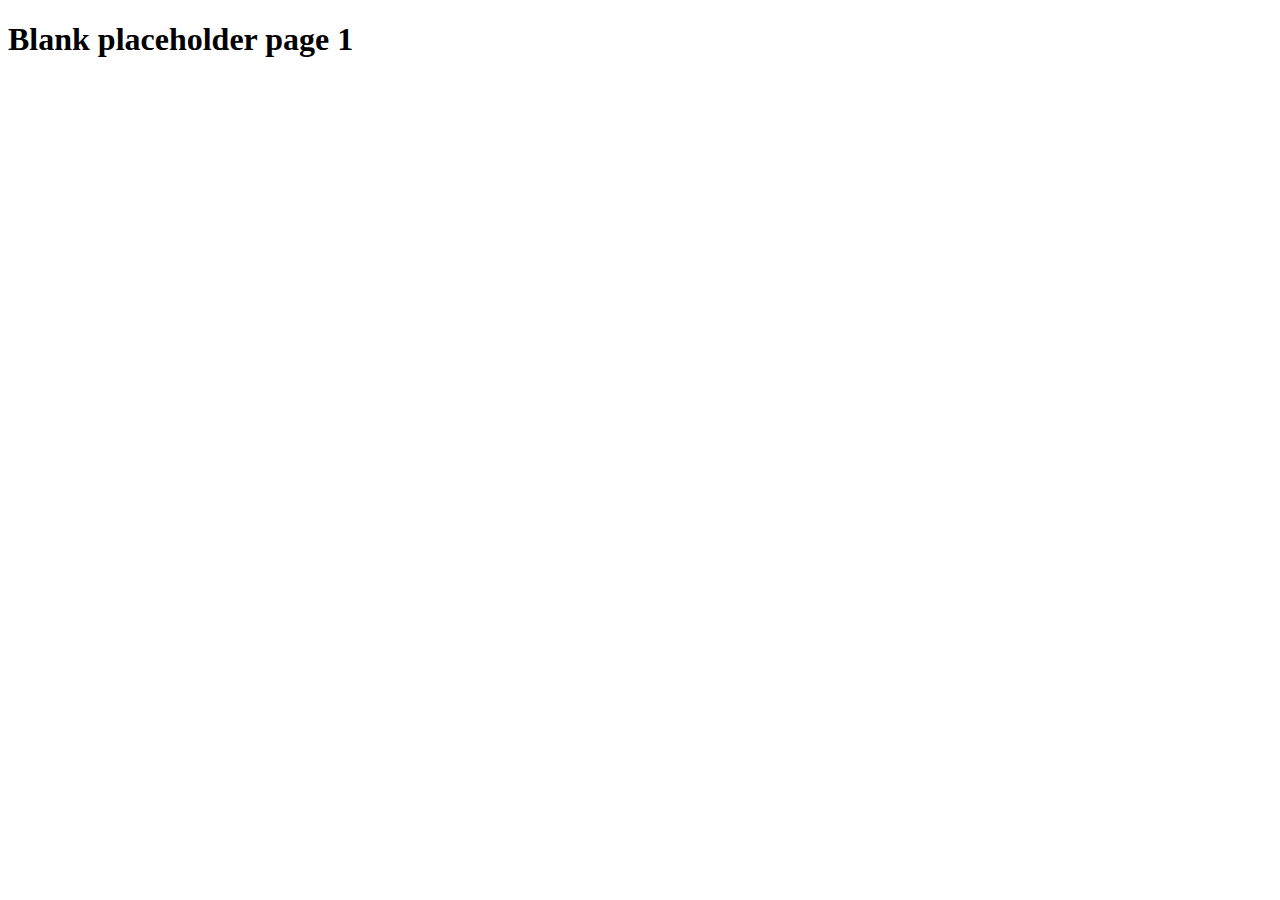
==== blank1.html @ 23a34267 "copying progress from other repository" ====
<!DOCTYPE html>

    <head>
        <meta charset="utf-8">
  
        <title>Blank 6</title>
        <meta name="description" content="">
        <meta name="viewport" content="width=device-width, initial-scale=1">
        <link rel="stylesheet" href="">
    </head>
    <body>
      <h1>Blank placeholder page 1</h1>
        
        <script src="" async defer></script>
    </body>
</html>
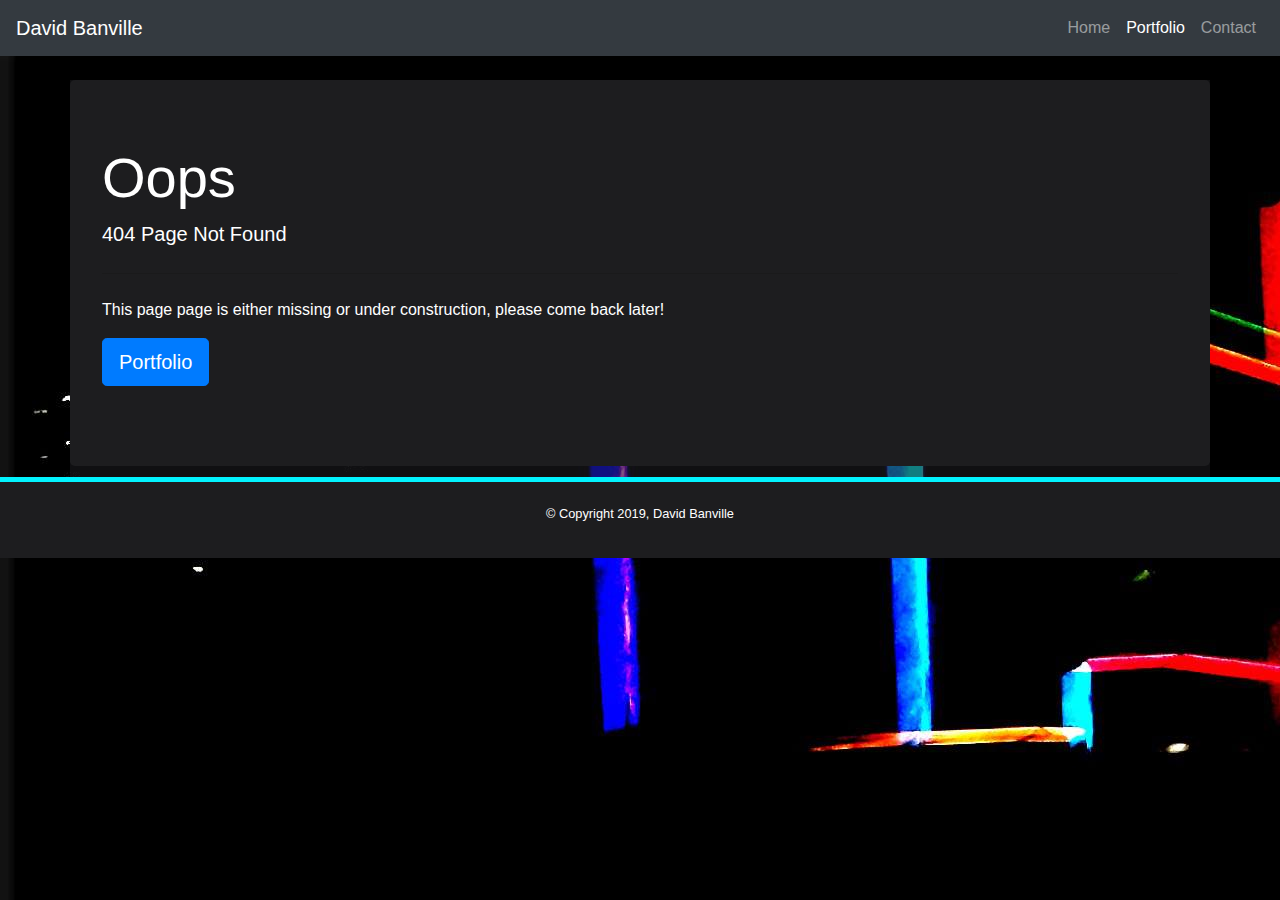
==== commit fe31296b: "added links to One Garden project and 404 page" ====
--- a/blank1.html
+++ b/blank1.html
@@ -1,16 +1,60 @@
 <!DOCTYPE html>
-
+<html>
     <head>
         <meta charset="utf-8">
   
-        <title>Blank 6</title>
+        <title>404</title>
         <meta name="description" content="">
         <meta name="viewport" content="width=device-width, initial-scale=1">
-        <link rel="stylesheet" href="">
+        <link rel='stylesheet' href='https://stackpath.bootstrapcdn.com/bootstrap/4.3.1/css/bootstrap.min.css' integrity='sha384-ggOyR0iXCbMQv3Xipma34MD+dH/1fQ784/j6cY/iJTQUOhcWr7x9JvoRxT2MZw1T' crossorigin='anonymous'>
+        <link rel="stylesheet" type="text/css" href="assets/css/style.css">
+        <script src="https://code.jquery.com/jquery-3.2.1.slim.min.js" integrity="sha384-KJ3o2DKtIkvYIK3UENzmM7KCkRr/rE9/Qpg6aAZGJwFDMVNA/GpGFF93hXpG5KkN" crossorigin="anonymous"></script>
+        <script src="https://cdnjs.cloudflare.com/ajax/libs/popper.js/1.12.9/umd/popper.min.js" integrity="sha384-ApNbgh9B+Y1QKtv3Rn7W3mgPxhU9K/ScQsAP7hUibX39j7fakFPskvXusvfa0b4Q" crossorigin="anonymous"></script>
+        <script src="https://maxcdn.bootstrapcdn.com/bootstrap/4.0.0/js/bootstrap.min.js" integrity="sha384-JZR6Spejh4U02d8jOt6vLEHfe/JQGiRRSQQxSfFWpi1MquVdAyjUar5+76PVCmYl" crossorigin="anonymous"></script>
+    
     </head>
     <body>
-      <h1>Blank placeholder page 1</h1>
-        
-        <script src="" async defer></script>
+
+            <nav class="navbar navbar-expand-lg navbar-dark bg-dark">
+                    <a class="navbar-brand" href="index.html">David Banville</a>
+                    <button class="navbar-toggler" type="button" data-toggle="collapse" data-target="#navbarNav" aria-controls="navbarNav" aria-expanded="false" aria-label="Toggle navigation">
+                      <span class="navbar-toggler-icon"></span>
+                    </button>
+                    <div class="collapse navbar-collapse justify-content-end" id="navbarNav">
+                      <ul class="navbar-nav">
+                        <li class="nav-item">
+                          <a class="nav-link" href="index.html">Home <span class="sr-only">(current)</span></a>
+                        </li>
+                        <li class="nav-item active">
+                          <a class="nav-link" href="portfolio.html">Portfolio</a>
+                        </li>
+                        <li class="nav-item">
+                          <a class="nav-link" href="contact.html">Contact</a>
+                        </li>
+                      </ul>
+                    </div>
+                  </nav>
+    
+                  <br>
+
+                  
+        <div class="container main-content">
+        <div class="jumbotron">
+            <h1 class="display-4">Oops</h1>
+            <p class="lead">404 Page Not Found</p>
+            <hr class="my-4">
+            <p>This page page is either missing or under construction, please come back later!</p>
+            <p class="lead">
+              <a class="btn btn-primary btn-lg" href="portfolio.html" role="button">Portfolio</a>
+            </p>
+          </div>
+        </div>
+          <footer class="footer">
+            
+            <div class="container"></div>
+            <div id="foottop"></div>
+            <small>&copy; Copyright 2019, David Banville</small>
+            </div>
+        </footer>
     </body>
 </html>--- a/assets/css/style.css
+++ b/assets/css/style.css
@@ -0,0 +1,90 @@
+body{
+    background: url(../images/neon.jpg);
+    
+}
+
+.profile{
+    width:300px;
+    height:250px;
+    margin: 1vh;
+}
+
+.container{
+    background-color: #1d1d1f;
+    color: white;
+    
+}
+
+.main-content{
+    min-height: 100%;
+    background-color: #1d1d1f90;
+    color: white;
+    margin: 0 auto -80px;
+    padding: 0 0 60px
+}
+
+
+.seperator{
+    background-color: white;
+    height:2px;
+    width:98%;
+    margin:1% 1%
+}
+
+.footer{
+    background-color: #1d1d1f;
+    color: white;
+    width:100%;
+    text-align: center;
+    line-height: 60px;
+    height:80px;
+}
+
+#foottop{
+    background-color: #02f3fe;
+    position: relative;
+    top: -1px;
+    height: 5px;
+}
+
+.port_link{
+    
+    position: relative;
+    width: 300px;
+    height: 300px;
+    margin:40px;
+}
+
+.port-image{
+    height:300px;
+    width: 300px;
+}
+
+.port_text{
+    color:white;
+    background-color:#02f3fe90;
+    font-family:Arial, Helvetica, sans-serif;
+    font-weight:bold;
+    text-align:center;
+    position: absolute;
+    bottom:-100px;
+    left:0px;
+    width:300px;
+    height:40px;
+    padding:8px 0 0;
+}
+
+.custom-margin{
+    margin: 0 auto;
+    margin-bottom:20px;
+}
+
+.caroPic{
+    height: 600px;
+
+}
+
+.jumbotron{
+    background-color: #1d1d1f;
+    color: white;
+}